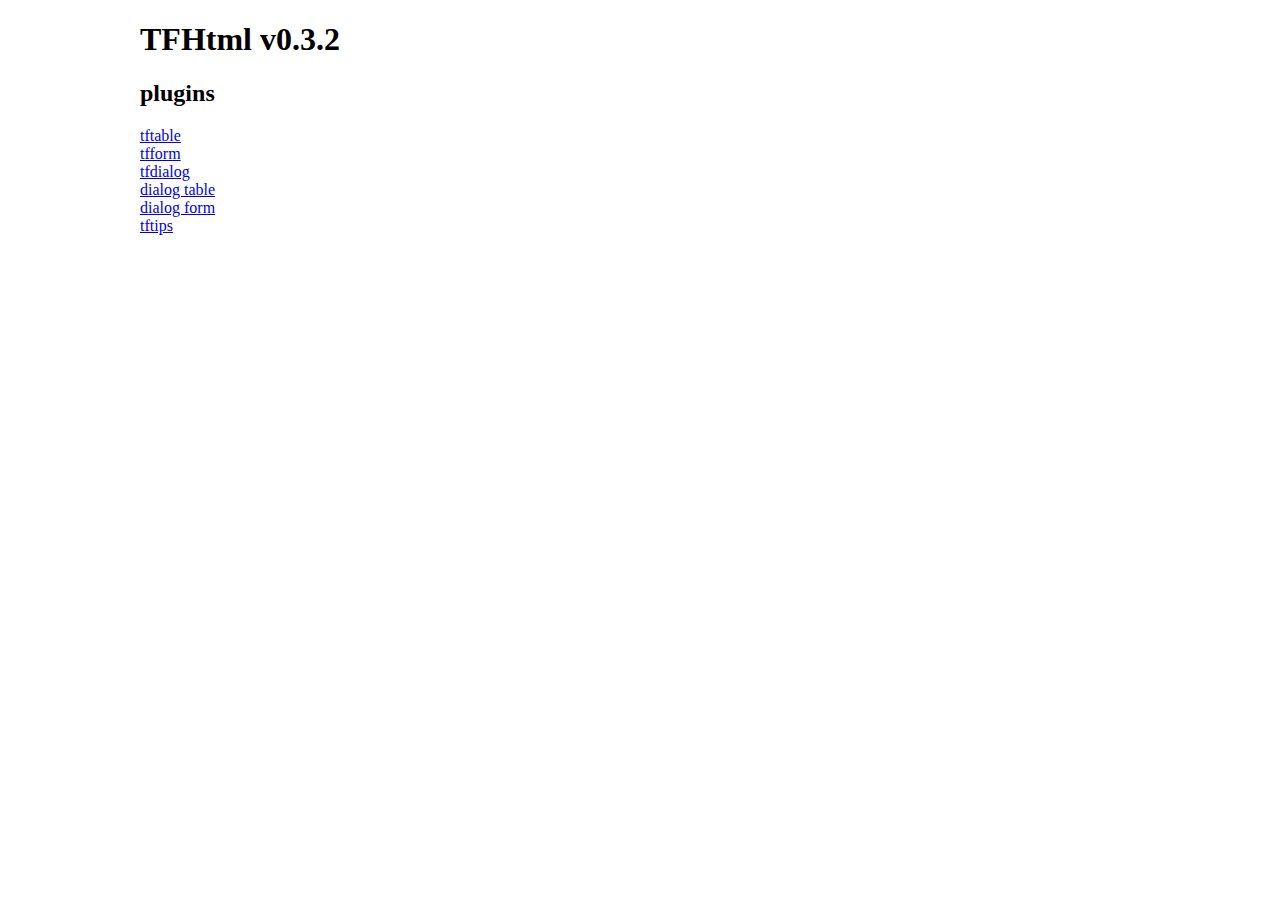
==== index.htm @ af719097 "* [0.3.2] 增加了$.gets属性，用于获取QUERY_STRING参数。 * [0.3.2] tftable增加了afterProcessSuccess回调方法，用来处理标准化数据之外的内容" ====
<!DOCTYPE html>
<html>
<head>
    <title>同福网</title>
    <meta http-equiv="content-type" content="text/html; charset=UTF-8" />
    <script type="text/javascript" src="js/jquery.min.js"></script>
    <script type="text/javascript" src="js/tfhtml.js"></script>
    <link rel="stylesheet" type="text/css" href="css/tfhtml.css">
</head>
<body>
<div style="margin: 0 auto; width: 1000px;">
    <h1>TFHtml v0.3.2</h1>
    <h2>plugins</h2>
    <div>
        <a href="table.htm">tftable</a><br />
        <a href="form.htm">tfform</a><br />
        <a href="dialog.htm">tfdialog</a><br />
        <a href="dialogTable.htm">dialog table</a><br />
        <a href="dialogForm.htm">dialog form</a><br />
        <a href="tips.htm">tftips</a><br />
    </div>
</div>
</body>
</html>
---- css/tfhtml.css ----
/*
 * table
 */

.table{

}

.table .pagination{

}

.table .pagination a{
    display: inline-block;
    padding: 2px 6px;
    color: #333;
    cursor: pointer;
    text-decoration: underline;
}
.table .pagination a.active{
    color: red;
}
.table .pagination a:hover{
    text-decoration: none;
}

/*
 * tips
 */

.tips{
    display: block;
    position: absolute;
    background: #333;
    border: 0;
    border-radius: 8px;
    padding: 3px 6px;
    color: #fff;
}
.tips-success{
    background: #21a85a;
}
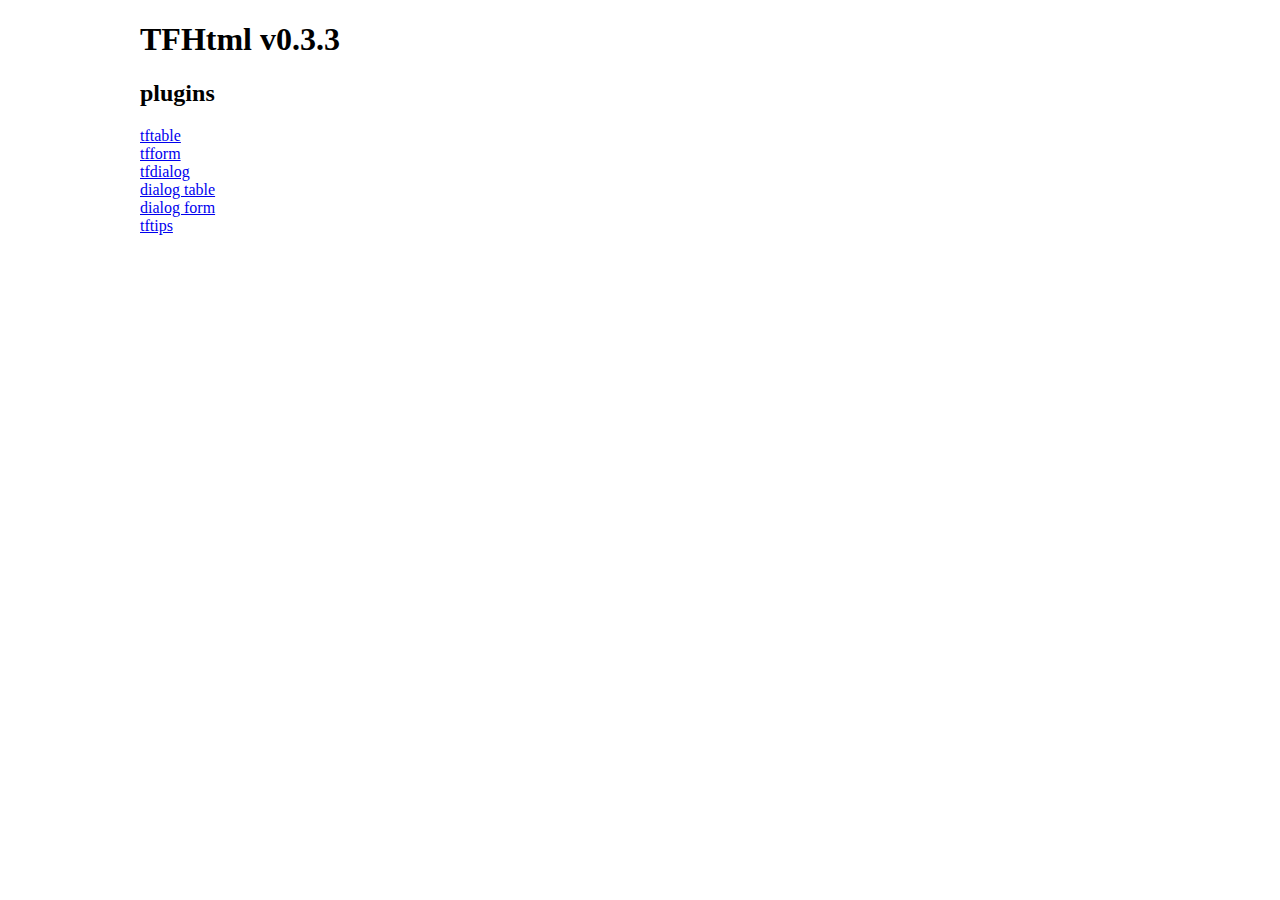
==== commit 7708eeb7: "* [0.3.3] tftable的回调函数onDrawHead改成了onDrawTableHead，onDrawPage改成了onDrawTablePage，onDrawTable改成了onDraw" ====
--- a/index.htm
+++ b/index.htm
@@ -4,12 +4,12 @@
     <title>同福网</title>
     <meta http-equiv="content-type" content="text/html; charset=UTF-8" />
     <script type="text/javascript" src="js/jquery.min.js"></script>
-    <script type="text/javascript" src="js/tfhtml.js"></script>
+    <script type="text/javascript" src="js/tfhtml.min.js"></script>
     <link rel="stylesheet" type="text/css" href="css/tfhtml.css">
 </head>
 <body>
 <div style="margin: 0 auto; width: 1000px;">
-    <h1>TFHtml v0.3.2</h1>
+    <h1>TFHtml v0.3.3</h1>
     <h2>plugins</h2>
     <div>
         <a href="table.htm">tftable</a><br />
